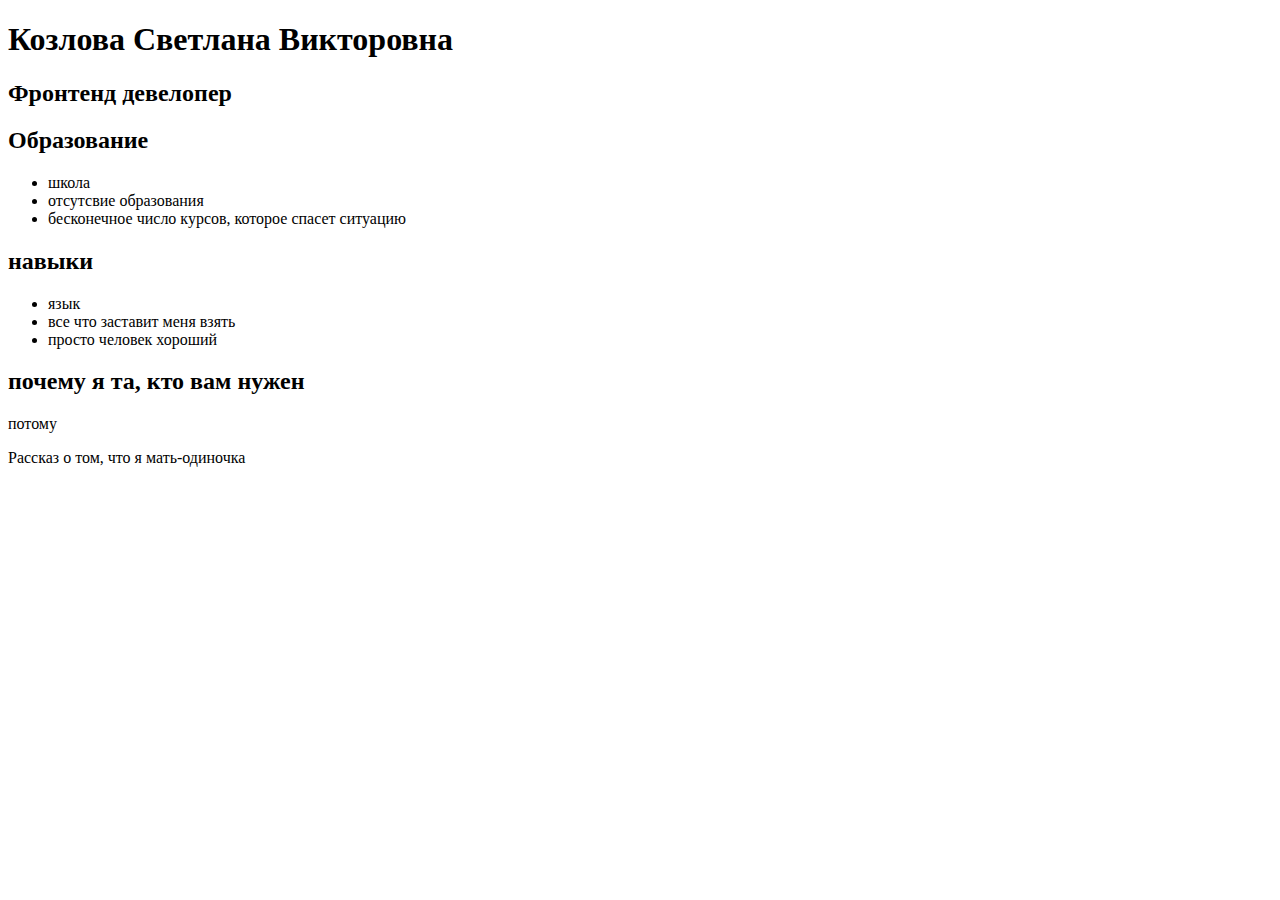
==== index.html @ 5fcbd5d3 "Update and rename index1.html to index.html" ====
<!DOCTYPE html>
<html lang="ru">
<head>
  <meta charset="UTF-8">
  <title>фронденд девелопер</title>
</head>
<body>
  <main>
    <h1>Козлова Светлана Викторовна</h1>
    <h2>Фронтенд девелопер</h2>
    <section>
      <h2>Образование</h2>
        <ul>
          <li>школа</li>
          <li>отсутсвие образования</li>
          <li>бесконечное число курсов, которое спасет ситуацию</li>
        </ul>
    </section>
    <section>
      <h2>навыки</h2>
       <ul>
        <li>язык</li>
        <li>все что заставит меня взять</li>
        <li>просто человек хороший</li>
       </ul>
    </section>
    <section>
      <h2>почему я та, кто вам нужен</h2>
        <p>потому</p>
        <p>Рассказ о том, что я мать-одиночка</p>
    </section>
  </main>
</body>
</html>
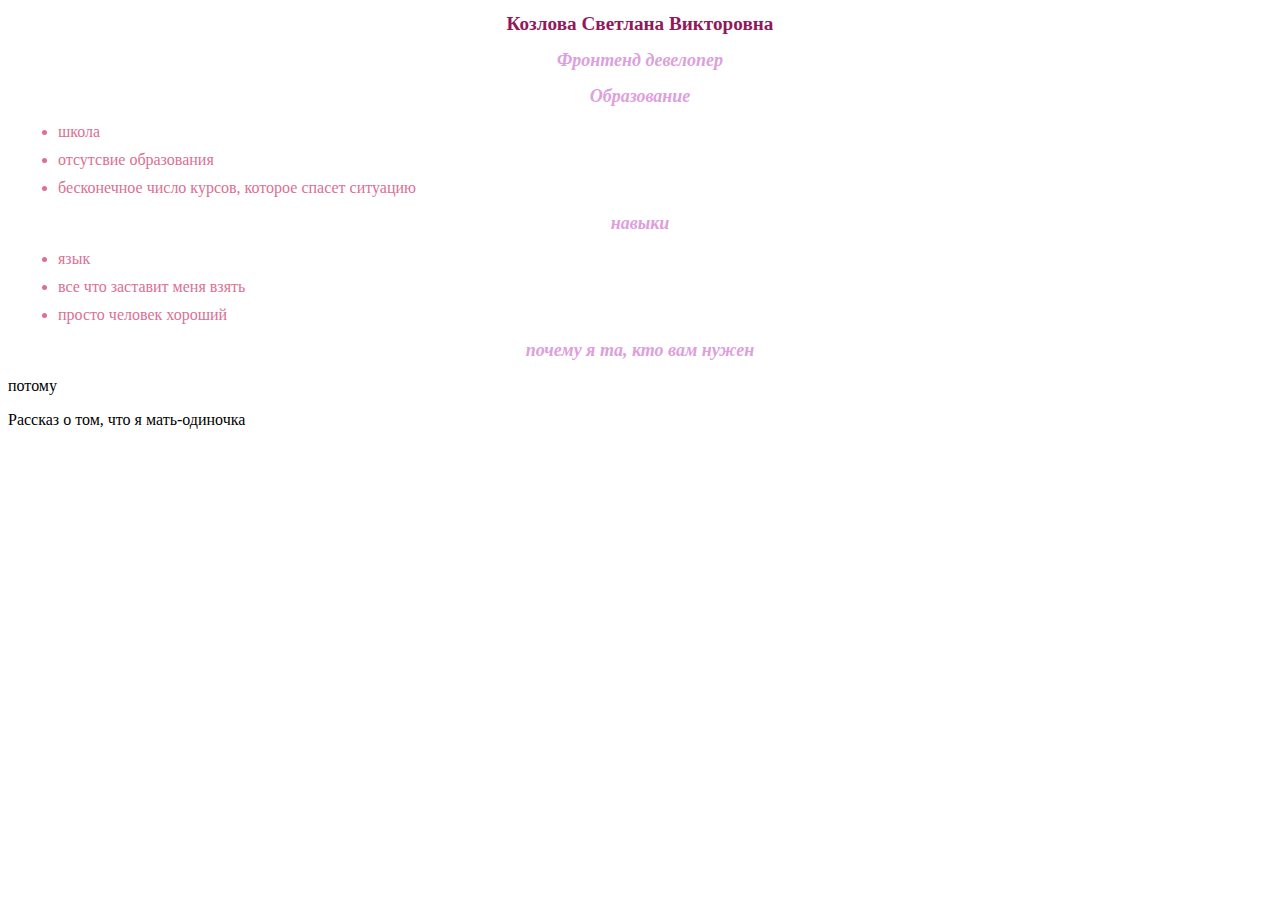
==== commit 49119f71: "Update index.html" ====
--- a/index.html
+++ b/index.html
@@ -3,6 +3,7 @@
 <head>
   <meta charset="UTF-8">
   <title>фронденд девелопер</title>
+  <link rel="stylesheet" href="style.css">
 </head>
 <body>
   <main>
--- a/style.css
+++ b/style.css
@@ -0,0 +1,22 @@
+h1 {
+    color:rgb(146, 24, 89);
+    text-align: center;
+    font-size: larger;
+}
+
+h2 {
+    color:plum;
+    text-align: center;
+    font-size: large;
+    font-style: italic;
+}
+
+section h2 {
+    text-align: center;
+    font-size: large;
+}
+
+li {
+    color:palevioletred;
+    margin: 10px;
+}
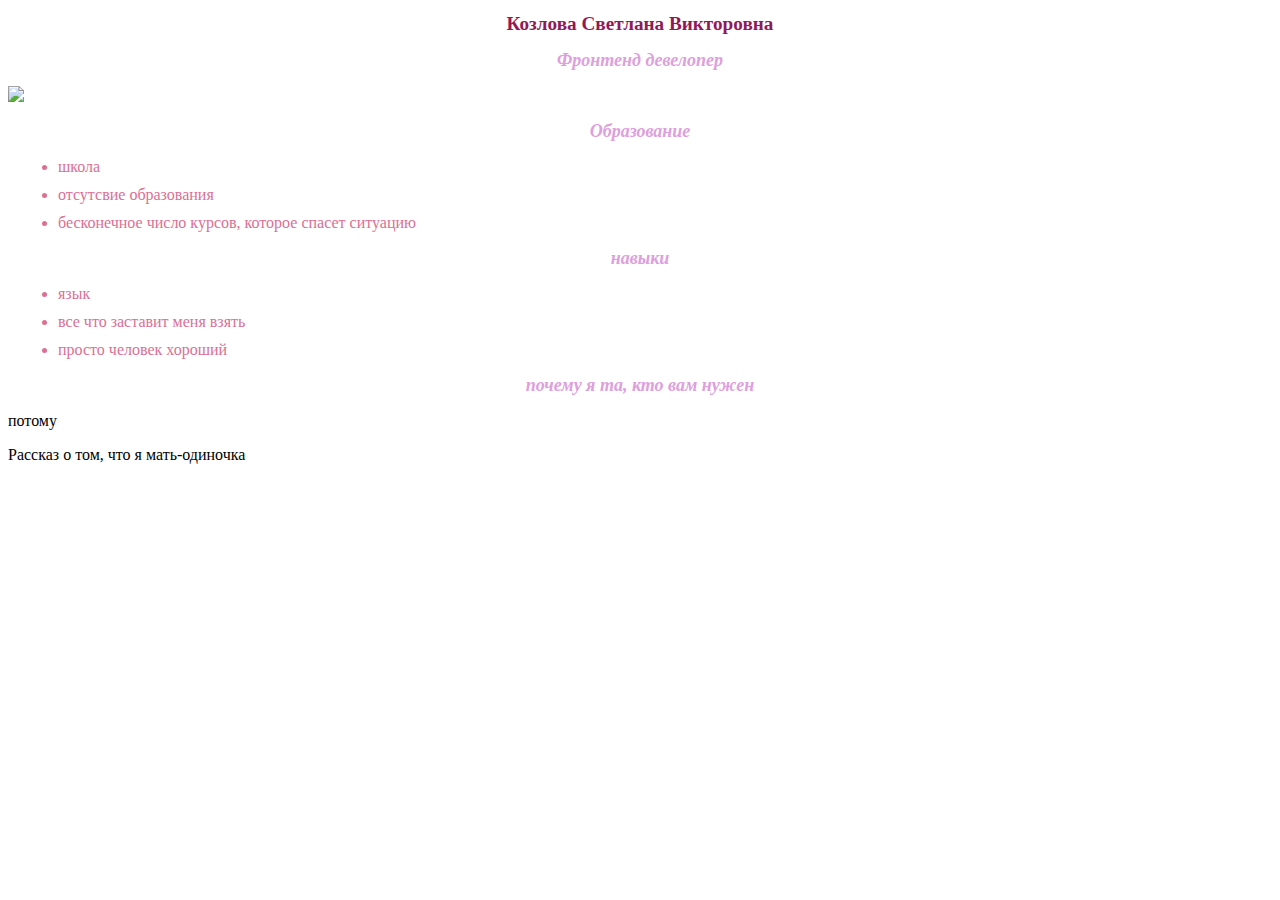
==== commit a1c95d48: "Update index.html" ====
--- a/index.html
+++ b/index.html
@@ -9,6 +9,7 @@
   <main>
     <h1>Козлова Светлана Викторовна</h1>
     <h2>Фронтенд девелопер</h2>
+    <img src="https://cs14.pikabu.ru/post_img/2023/09/14/9/169470253116486653.jpg">
     <section>
       <h2>Образование</h2>
         <ul>
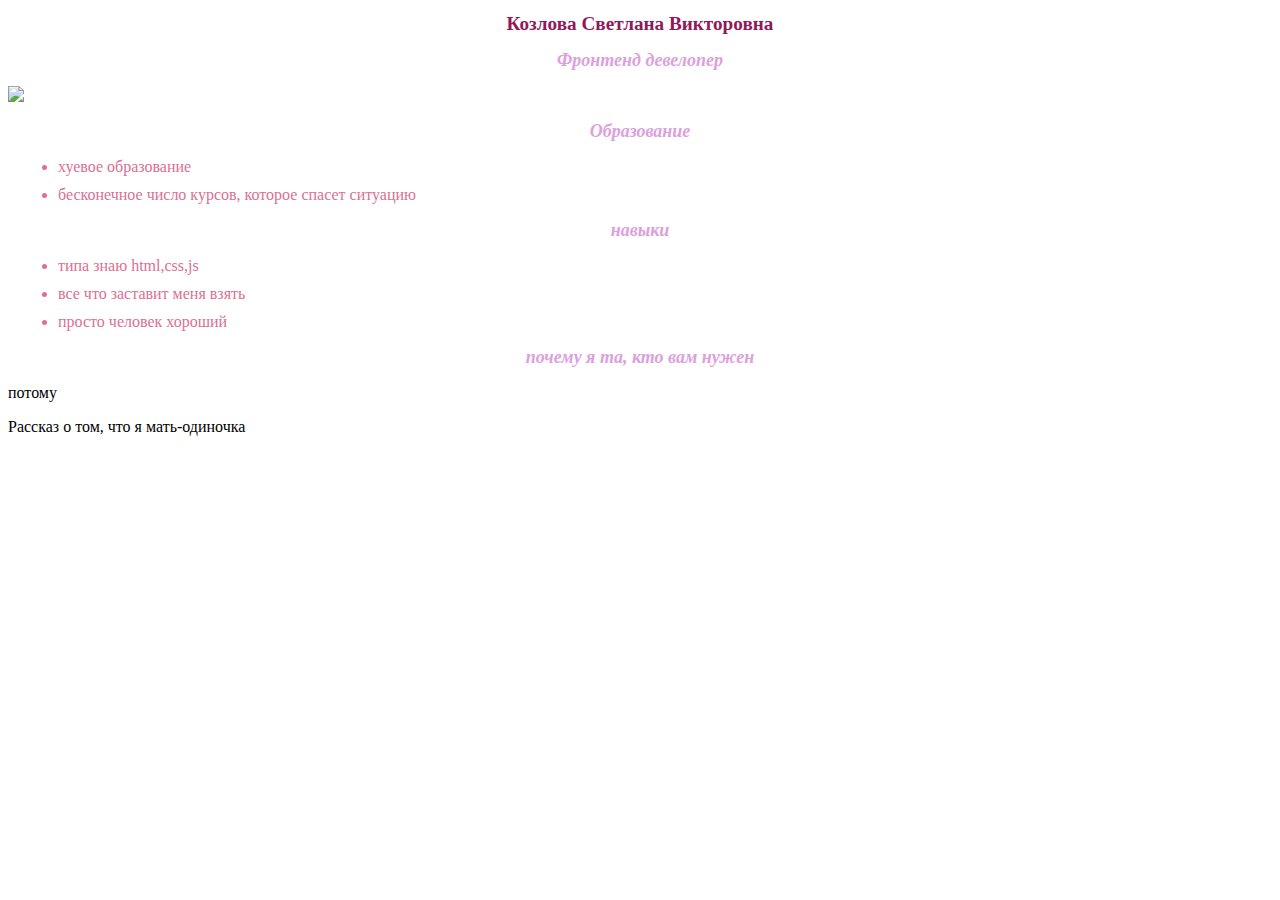
==== commit 5b6edce1: "Update index.html" ====
--- a/index.html
+++ b/index.html
@@ -9,19 +9,18 @@
   <main>
     <h1>Козлова Светлана Викторовна</h1>
     <h2>Фронтенд девелопер</h2>
-    <img src="https://cs14.pikabu.ru/post_img/2023/09/14/9/169470253116486653.jpg">
+    <img src="https://cs14.pikabu.ru/post_img/2023/09/14/9/169470253116486653.jpg" width="300px">
     <section>
       <h2>Образование</h2>
         <ul>
-          <li>школа</li>
-          <li>отсутсвие образования</li>
+          <li>хуевое образование</li>
           <li>бесконечное число курсов, которое спасет ситуацию</li>
         </ul>
     </section>
     <section>
       <h2>навыки</h2>
        <ul>
-        <li>язык</li>
+        <li>типа знаю html,css,js</li>
         <li>все что заставит меня взять</li>
         <li>просто человек хороший</li>
        </ul>
--- a/style.css
+++ b/style.css
@@ -20,3 +20,6 @@
     color:palevioletred;
     margin: 10px;
 }
+
+img {
+    text-align: center;
